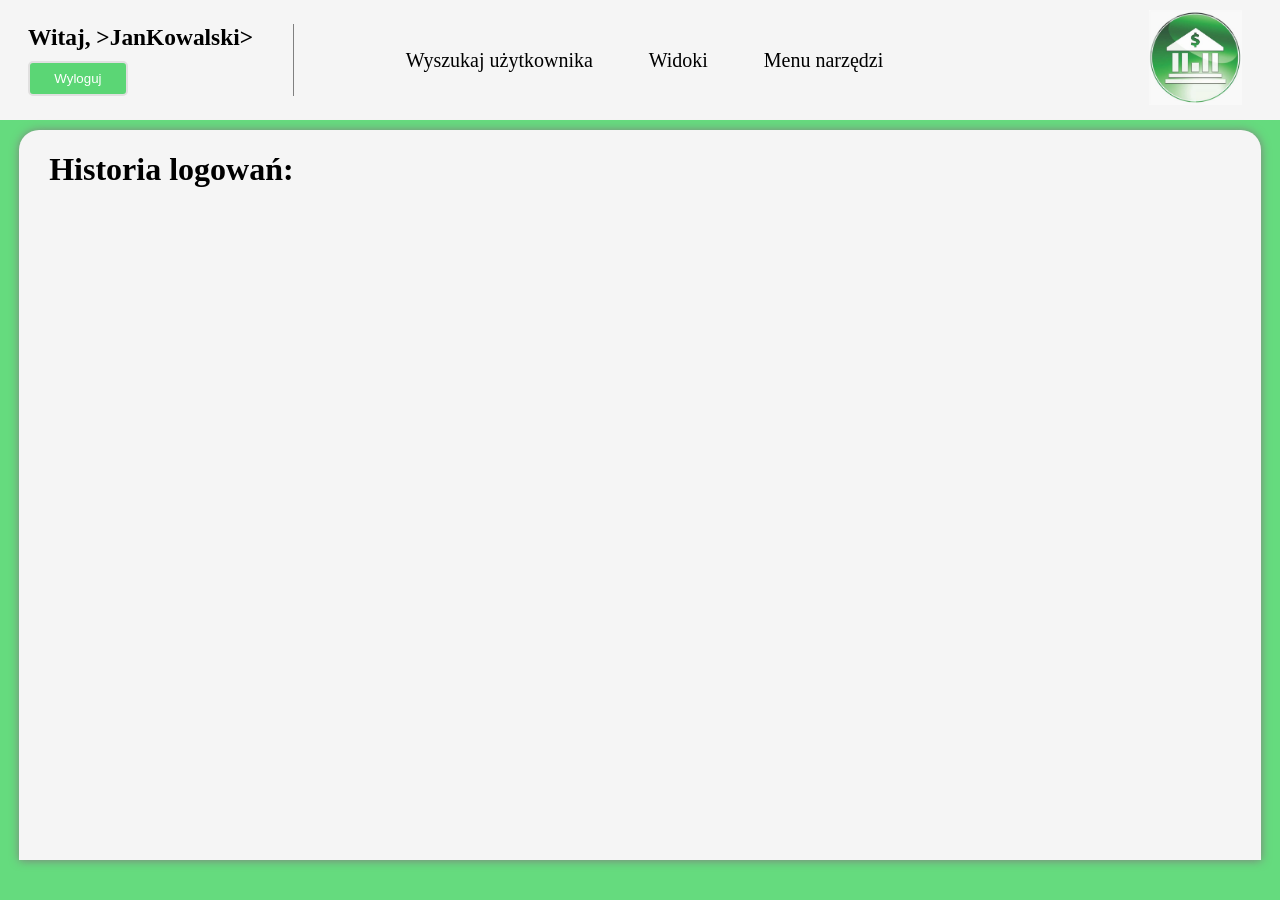
==== frontend/admin.html @ f76aedc1 "dodano widok administratora, przeniesiono do niego logi, walidacja sprawdza poziom dostępu" ====
<!DOCTYPE html>
<html lang="pl">
<head>
    <meta charset="UTF-8">
    <meta name="viewport" content="width=device-width, initial-scale=1.0">
    <link rel="stylesheet" href="./admin.css">
    <title>Strona administratora</title>
</head>
<body>
    <div class="header">
        <div class="menu">
            <h3>Witaj, >JanKowalski></h3>
            <button class="logout-button" id="logout">Wyloguj</button>
        </div>
        <div class="menu">
            <p class="p_nav"></p>
        </div>
        <div class="menu">
            <p class="p_nav">Wyszukaj użytkownika</p>
        </div>
        <div class="menu">
            <p class="p_nav">Widoki</p>
        </div>
        <div class="menu">
            <p class="p_nav">Menu narzędzi</p>
        </div>
        <div class="menu">
            <img src="./logo.png" alt="Logo usługi" class="logo_img">
        </div>
    </div>

    <div class="background">
        <div class="main" id="main">
            <h1>Historia logowań:</h1>
        </div>
    </div>
    <script src="./admin.js"></script>
</body>
</html>
---- frontend/admin.css ----
body{
    margin: 0;
    background-color:rgb(101, 219, 126);;
    font-family: Cambria, Cochin, Georgia, Times, 'Times New Roman', serif;
    display: flex;
    align-content: space-between;
    flex-direction: column;
}

.header, .background{
  display: flex;
  justify-content: center;
  align-items:center;
}


.menu{
    margin:auto;
}

.menu:first-of-type{
    border-right: 0.5px solid gray;
    padding-right: 40px;
}

.logo_img{
    height: 95px;
    margin-left: 200px;
    padding: 10px;
}

h3{
    margin:0;
}

.header{
    flex-flow: row;
    justify-content: space-between;
    font-size: 20px;
    height: 15%;
    background-color: whitesmoke;
    margin-bottom: 20px;
}

.background{
    background-color:rgb(101, 219, 126);
    height: 500px;
    padding-top: 100px;
    width: auto;
}

.main{
    border-radius: 20px 20px 0 0;
    box-shadow: rgb(129, 126, 126) 0.2px 0.5px 10px;
    padding-bottom: 30px;
    width: 97%;
    height: 140%;
    margin-top: 10px;
    align-self:center;
    background-color: whitesmoke;
}

.logo{
    align-items: center;
    display: flex;
    flex-direction: column;
}

.p_info{
    margin: 0;
}

.logout-button{
    background-color: rgb(91, 214, 117);
    border: 2px solid rgb(225, 224, 224);
    border-radius: 5px;
    height: 35px;
    width: 100px;
    color: white;
    margin:0;
    margin-top: 10px;
}

.logout-button:hover{
    background-color: rgb(117, 232, 142);
    cursor: pointer;
}


h1{
    margin-left: 30px;
}

input{
    margin: 7px;
}

.p_nav:hover{
    text-decoration: underline;
    cursor: pointer;
}

th, td{
    padding: 7px;
}
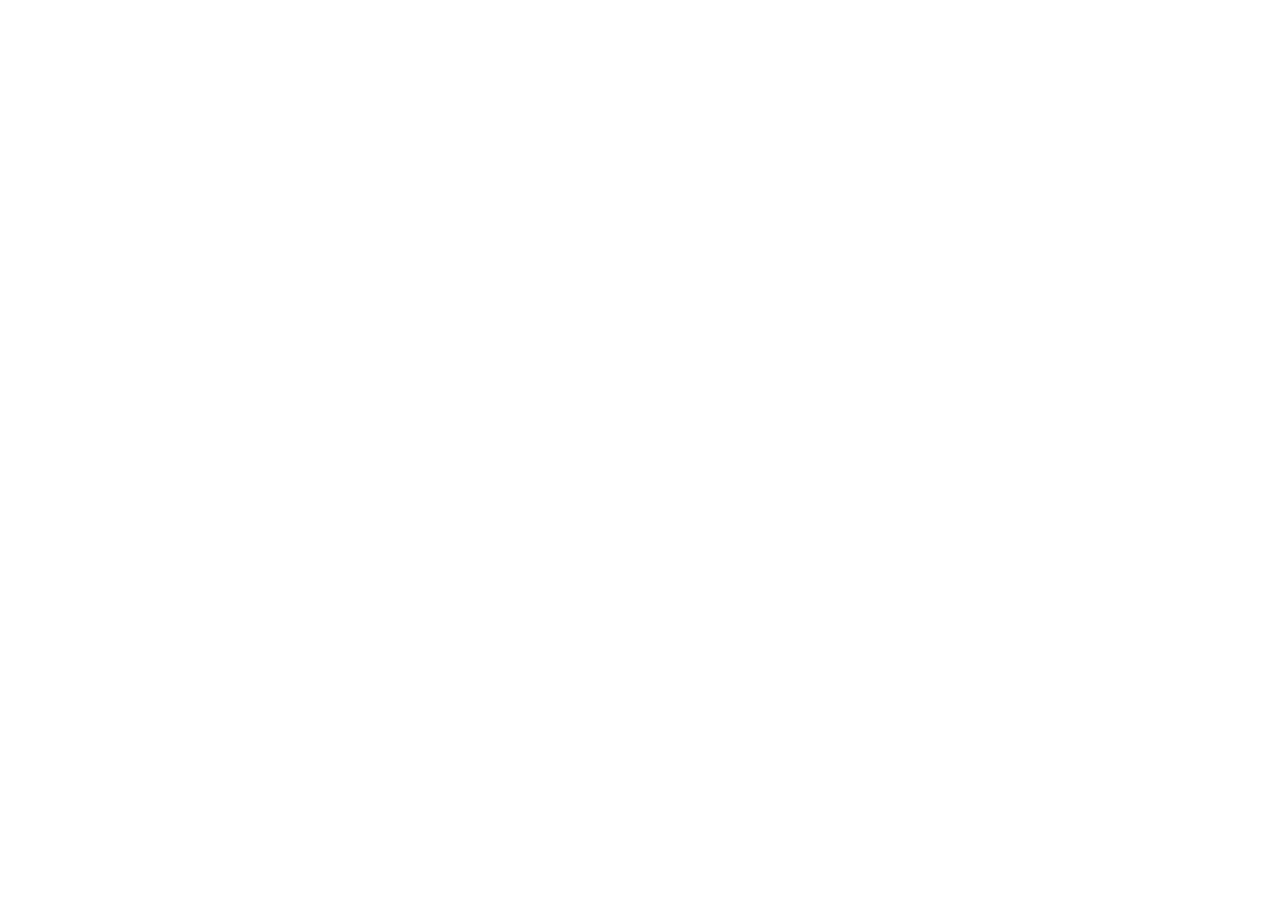
==== commit 774837b1: "dodanie opcji usunięcia wpisu z tabeli logi z widoki administratora" ====
--- a/frontend/admin.html
+++ b/frontend/admin.html
@@ -32,6 +32,14 @@
     <div class="background">
         <div class="main" id="main">
             <h1>Historia logowań:</h1>
+            <div id="tabela", class="tabela"></div>
+            <div id="menu_modyfikacji" class="menu_modyfikacji">
+                <input type="text" list="lista_wyboru_id" name="input_id_wpisu" id="input_id_wpisu" placeholder="Wybierz ID wpisu">
+                <datalist id="lista_wyboru_id">
+                </datalist>
+                <button id="button_zmien_typ">Zmień typ</button>
+                <button id="button_usun">Usuń</button>
+            </div>
         </div>
     </div>
     <script src="./admin.js"></script>
--- a/frontend/admin.css
+++ b/frontend/admin.css
@@ -45,8 +45,9 @@
 .background{
     background-color:rgb(101, 219, 126);
     height: 500px;
-    padding-top: 100px;
+    padding-top: 10px;
     width: auto;
+    display: flex;
 }
 
 .main{
@@ -54,10 +55,13 @@
     box-shadow: rgb(129, 126, 126) 0.2px 0.5px 10px;
     padding-bottom: 30px;
     width: 97%;
-    height: 140%;
-    margin-top: 10px;
+    height: auto;
+    margin-top: auto;
     align-self:center;
+    display: flex;
+    flex-direction: column;
     background-color: whitesmoke;
+    margin-bottom: 10px;
 }
 
 .logo{
@@ -70,7 +74,7 @@
     margin: 0;
 }
 
-.logout-button{
+button{
     background-color: rgb(91, 214, 117);
     border: 2px solid rgb(225, 224, 224);
     border-radius: 5px;
@@ -81,7 +85,7 @@
     margin-top: 10px;
 }
 
-.logout-button:hover{
+button:hover{
     background-color: rgb(117, 232, 142);
     cursor: pointer;
 }
@@ -102,4 +106,37 @@
 
 th, td{
     padding: 7px;
+}
+
+table{
+    margin: 10px;
+    width: 95%;
+}
+
+th{
+    background-color: rgb(183, 225, 183);
+}
+
+td{
+    border-bottom-style: solid;
+    border-bottom-width: 1px;
+}
+
+.tabela{
+    display: flex;
+    align-items: center;
+    flex-direction: column;
+    width: auto;
+    padding: 0;
+    margin: 0;
+}
+
+.menu_modyfikacji{
+    display: flex;
+    align-items: center;
+    flex-direction: row;
+    width: auto;
+    align-self: center;
+    padding: 0;
+    margin: 0;
 }
